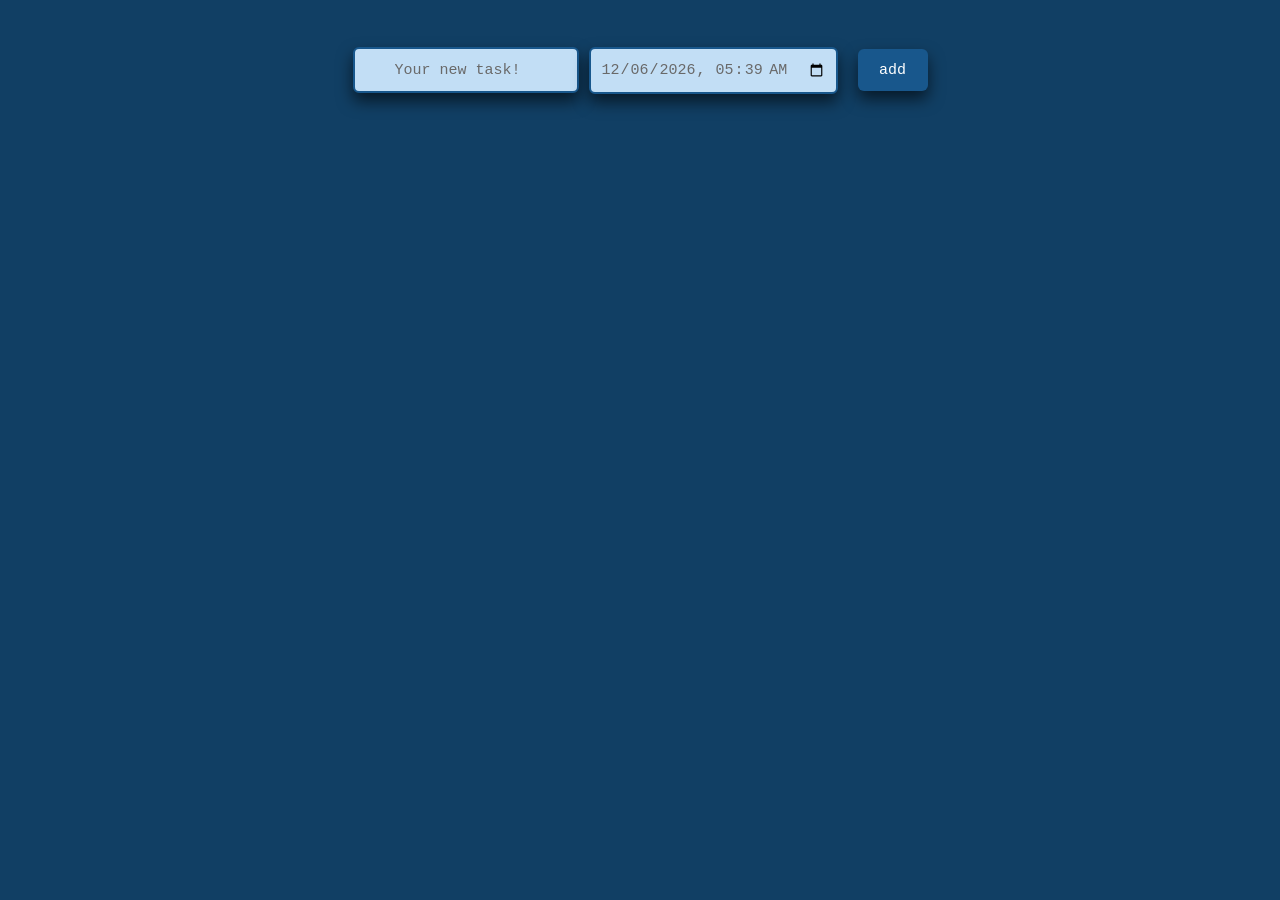
==== todo-list.html @ 29ebe4eb "Date and Time Input" ====
<!DOCTYPE html>
<html lang="en">
<head>
  <title>To-Do List</title>
  <link rel="stylesheet" href="todo-list.css">
</head>
<body>
  <!--Text Input Div-->
  <div class="new-task-div">
    <!--Text Input-->
    <input type="text" placeholder="Your new task!" class="text-input-js">
    <!--Date Input-->
    <input type="datetime-local" class="datetime-input-js">
    <!--Button-->
    <button onclick="addTask()">
      add
    </button>
  </div>
  <!--Task Display Div-->
  <div class="todo-list-display">
  </div>
  <script src="todo-list.js"></script>
</body>
</html>
---- todo-list.css ----
body {
  background-color: #113F64;
}

.new-task-div {
  display: flex;
  height: 100px;
  justify-content: center;
  align-items: center;
  margin: 20px;
}

input[type=text] {
  border: 2px solid #18578C;
  background-color: #C2DEF5;
  border-radius: 6px;
  background-image: url('./image/task.png');
  background-size: 20px;
  background-repeat: no-repeat;
  padding-left: 40px;
  height: 40px;
  width: 180px;
  background-position: 10px center;
  font-size: 15px;
  font-family: 'Courier New', Courier, monospace;
  box-shadow:0 8px 16px 0 rgba(0,0,0,0.6);
}

input[type=text]:focus {
  border: 2px solid #0A263D;
  border-radius: 6px;
  background-color: #9BC9EE;
}

input::placeholder {
  color: #696969;

}

button {
  background-color: #18578C;
  border: none;
  margin-left: 10px;
  height: 42px;
  width: 70px;
  font-size: 15px;
  border-radius: 6px;
  align-items: center;
  justify-content: center;
  color: white;
  font-family: 'Courier New', Courier, monospace;
  cursor: pointer;
  transition-duration: 0.5s;
  box-shadow:0 8px 16px 0 rgba(0,0,0,0.6);

}

button:hover {
  background-color: #0A263D;
}

input[type='datetime-local'] {
  border: 2px solid #18578C;
  background-color: #C2DEF5;
  color: #696969;
  font-size: 15px;
  font-family: 'Courier New', Courier, monospace;
  border-radius: 6px;
  height: 23px;
  padding: 10px;
  margin: 10px;
  box-shadow:0 8px 16px 0 rgba(0,0,0,0.6);
}

.todo-list-display {
  background-color: #113F64;
  display: flex;
  flex-direction: column;
  margin: 0px 80px;
  justify-content: center;
  align-items: center;
}

.todo-list-display p {
  background-color: #C2DEF5;
  padding: 25px;
  border: 2px solid #18578C;
  border-radius: 10px;
  font-family: monospace;
  width: 70%;
  box-shadow:0 8px 16px 0 rgba(0,0,0,0.6);

}
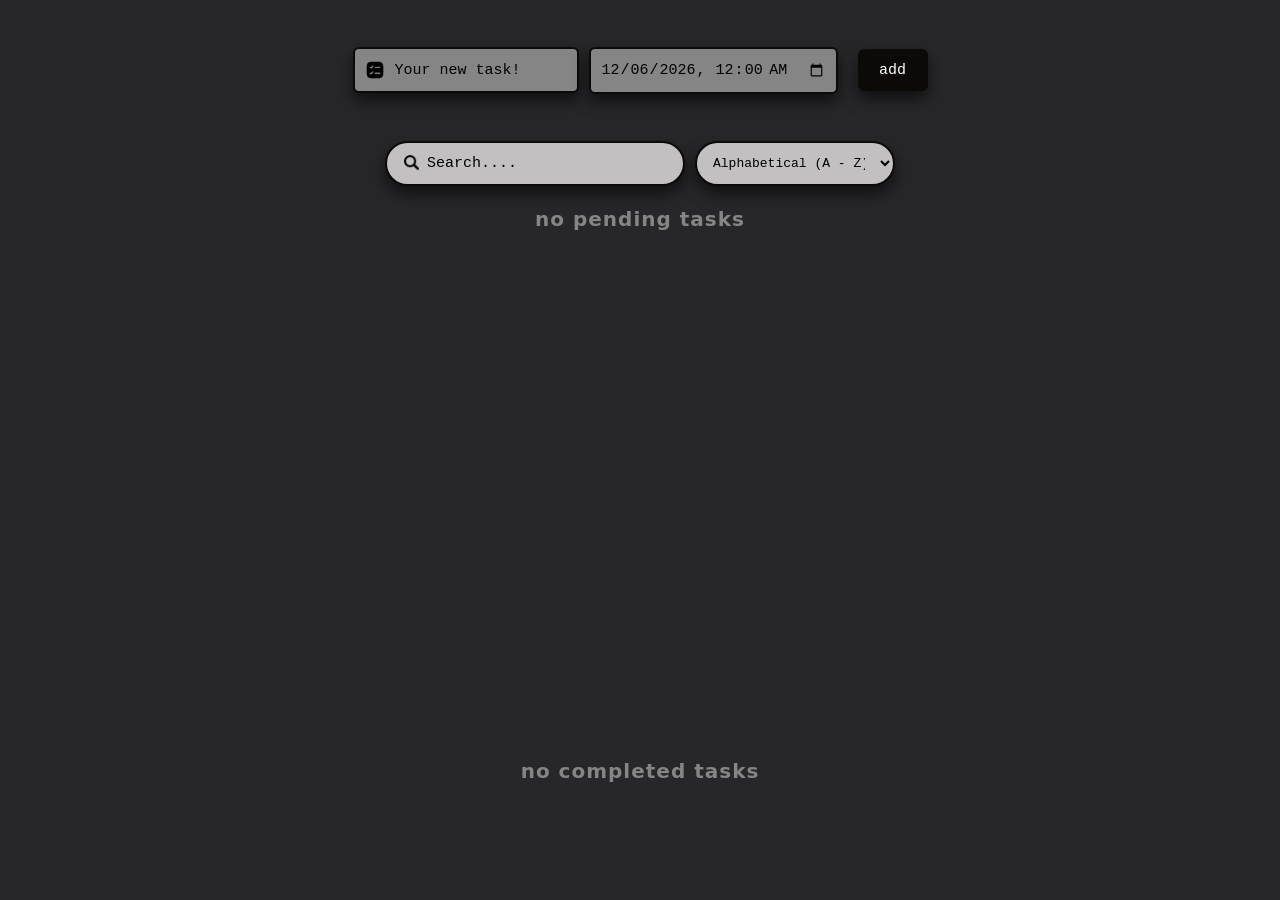
==== commit c49d4c8f: "Almost complete project" ====
--- a/todo-list.html
+++ b/todo-list.html
@@ -16,8 +16,26 @@
       add
     </button>
   </div>
+  <!-- Div for Search and Filter -->
+  <div  class="search-div" >
+    <input type="search" class="search-bar-js" id="searchBar" placeholder="Search...." onkeyup="filterItems()">
+    <select class="filterSort" id="sortOptions" onchange="applySort()">
+      <option value="az">Alphabetical (A - Z)</option>
+      <option value="za">Alphabetical (Z - A)</option>
+      <option value="newest">Date (Newest First)</option>
+      <option value="oldest">Date (Oldest First)</option>
+    </select>
+  </div>
   <!--Task Display Div-->
   <div class="todo-list-display">
+  <!--Pending Tasks Div-->
+    <div class="pending-tasks">
+      <h2>no pending tasks</h2>
+    </div>
+    <!--Completed Tasks Div-->
+    <div class="completed-tasks">
+      <h2>no completed tasks</h2>
+    </div>
   </div>
   <script src="todo-list.js"></script>
 </body>
--- a/todo-list.css
+++ b/todo-list.css
@@ -1,5 +1,5 @@
 body {
-  background-color: #113F64;
+  background-color: #27272A;
 }
 
 .new-task-div {
@@ -10,9 +10,9 @@
   margin: 20px;
 }
 
-input[type=text] {
-  border: 2px solid #18578C;
-  background-color: #C2DEF5;
+.text-input-js {
+  border: 2px solid #0C0A09;
+  background-color: #858585;
   border-radius: 6px;
   background-image: url('./image/task.png');
   background-size: 20px;
@@ -26,19 +26,18 @@
   box-shadow:0 8px 16px 0 rgba(0,0,0,0.6);
 }
 
-input[type=text]:focus {
+.text-input-js:focus {
   border: 2px solid #0A263D;
   border-radius: 6px;
-  background-color: #9BC9EE;
-}
-
-input::placeholder {
-  color: #696969;
-
+  background-color: #B0B0B0;
+}
+
+.text-input-js::placeholder {
+  color: black;
 }
 
 button {
-  background-color: #18578C;
+  background-color: #0C0A09;
   border: none;
   margin-left: 10px;
   height: 42px;
@@ -52,17 +51,16 @@
   cursor: pointer;
   transition-duration: 0.5s;
   box-shadow:0 8px 16px 0 rgba(0,0,0,0.6);
-
 }
 
 button:hover {
-  background-color: #0A263D;
-}
-
-input[type='datetime-local'] {
-  border: 2px solid #18578C;
-  background-color: #C2DEF5;
-  color: #696969;
+  background-color: #696969;
+}
+
+.datetime-input-js {
+  border: 2px solid #0C0A09;
+  background-color: #858585;
+  color: black;
   font-size: 15px;
   font-family: 'Courier New', Courier, monospace;
   border-radius: 6px;
@@ -73,21 +71,246 @@
 }
 
 .todo-list-display {
-  background-color: #113F64;
-  display: flex;
+  background-color: #27272A;
+  display: flex;
+  font-size: 15px;
   flex-direction: column;
-  margin: 0px 80px;
-  justify-content: center;
-  align-items: center;
-}
-
-.todo-list-display p {
-  background-color: #C2DEF5;
-  padding: 25px;
-  border: 2px solid #18578C;
+  justify-content: center;
+  align-items: center;
+  gap: 10px;
+}
+
+.completed-tasks{
+  background-color: #27272A;
+  display: flex;
+  font-size: 15px;
+  flex-direction: column;
+  justify-content: center;
+  align-items: center;
+  gap: 10px;
+  padding-top: 0px;
+}
+
+.pending-tasks {
+  padding-bottom: 500px;
+  background-color: #27272A;
+  display: flex;
+  font-size: 15px;
+  flex-direction: column;
+  justify-content: center;
+  align-items: center;
+  gap: 10px;
+}
+
+input[type='checkbox'] {
+  width: 20px;
+  height: 20px;
+  accent-color: white;
+  cursor: pointer;
+  border: 1px solid black;
+}
+
+input[type='checkbox']:checked {
+  accent-color: white;
+    border: 1px solid black;
+
+}
+
+.task-card {
+  display: grid;
+  grid-template-columns: 60px 255px 180px 20px 10px 20px;
+  align-items: center;
+  background-color: #858585;
+  right: 20px;
+  border: 2px solid #0C0A09;
   border-radius: 10px;
   font-family: monospace;
-  width: 70%;
-  box-shadow:0 8px 16px 0 rgba(0,0,0,0.6);
-
-}
+  box-shadow:0 8px 16px 0 rgba(0,0,0,0.6);
+  padding: 15px;
+  position: relative;
+}
+
+.task-datetime {
+  border: none;
+}
+
+.calendar-img{
+  width: 33px;
+  height: 33px;
+  object-fit: contain;
+}
+
+.dots-img{
+  width: 25px;
+  height: 25px;
+  object-fit: contain;
+  cursor: pointer;
+}
+
+.dots-option {
+  position: relative;
+  display: inline-block;
+}
+
+.dots-option button{
+  background: transparent;
+  color: white;
+  border: none;
+  margin: 0;
+  width: 100%;
+  padding: 5px;
+  text-align: left;
+  box-shadow: none; /* Remove the heavy shadow from your global button style */
+  margin: 0;
+}
+
+#taskName .hidden,
+#taskName .show {
+  position: absolute;
+  left: 0;
+  top: 30px;
+  z-index: 10;  
+  background-color: #0C0A09;
+  border-radius: 8px;
+  padding: 10px;
+  min-width: 80px;
+  box-shadow: 0 8px 16px 0 rgba(0,0,0,0.6);
+  display: flex !important;
+  flex-direction: column;
+  gap: 5px;
+}
+
+#taskName .hidden {
+  display: none !important; 
+}
+
+#taskName .show {
+  display: flex !important; 
+}
+
+.dots-option .show {
+  display: flex !important;
+}
+
+.dots-option button:hover {
+  background-color: #333;
+  border-radius: 4px;
+}
+
+.color-0 {
+  background-color: #7F5CFF;
+  border: 2px solid #0F0047;
+}
+
+.color-1 {
+  background-color: #FB64B6;
+  border: 2px solid #6B0B2B;
+}
+
+.color-2 {
+  background-color: #5FFCAD;
+  border: 2px solid #163117;
+}
+
+.color-3 {
+  background-color: #FFE75C;
+  border: 2px solid #894B0A;
+}
+
+.color-4 {
+  background-color: #53EAFD;
+  border: 2px solid #0A373D;
+}
+
+.edit-input-text {
+  border: none;
+  background-color: #858585;
+  outline: none; 
+  font-size: 15px;
+  font-family: 'Courier New', Courier, monospace;
+}
+
+.edit-input-date {
+  border: none;
+  background-color: #858585;
+  color: black;
+  font-size: 15px;
+  font-family: 'Courier New', Courier, monospace;
+}
+
+.task-card.completed-task {
+  filter: brightness(0.3) saturate(0.5);
+}
+
+.task-card.completed-task::after {
+  content: '';
+  position: absolute;
+  top: 50%;
+  height: 2px;
+  width: calc(100% + 20px);
+  left: -10px;
+  right: -10px;
+  background-color: #0C0A09;
+}
+
+h2 {
+  font-family: 'Inter', system-ui, -apple-system, sans-serif;
+  font-size: 20px;
+  font-weight: 700;
+  letter-spacing: 0.05em;
+  color: #858585;
+  margin-top: 1px;
+}
+
+.search-bar-js {
+  border: 2px solid #0C0A09;
+  background-color: #c2c0c0;
+  font-size: 15px;
+  font-family: 'Courier New', Courier, monospace;
+  color: black;
+  box-shadow:0 8px 16px 0 rgba(0,0,0,0.6);
+  width: 100%;
+  max-width: 300px;
+  background-image: url('./image/magnifying-glass.png');
+  background-size: 15px;
+  background-position: 17px 12px;
+  background-repeat: no-repeat;
+  border-radius: 24px;
+  padding: 12px 15px 12px 40px; 
+  margin-bottom: 20px;
+  margin-top: 1px;
+}
+
+.search-bar-js::placeholder {
+  font-size: 15px;
+  font-family: 'Courier New', Courier, monospace;
+  color: black;
+}
+
+.search-div {
+  display: flex;
+  justify-content: center;
+  align-items: center;
+  position: relative;
+}
+
+.filterSort {
+  border: 2px solid #0C0A09;
+  background-color: #c2c0c0;
+  font-size: 13px;
+  font-family: 'Courier New', Courier, monospace;
+  color: black;
+  box-shadow:0 8px 16px 0 rgba(0,0,0,0.6);
+  margin-left: 10px;
+  border-radius: 24px;
+  width: 100%;
+  max-width: 200px;
+  padding: 12px; 
+  margin-bottom: 20px;
+  margin-top: 1px;
+}
+
+.done-button-js {
+  margin-left: 80px;
+  padding: 10px 0px;
+}
